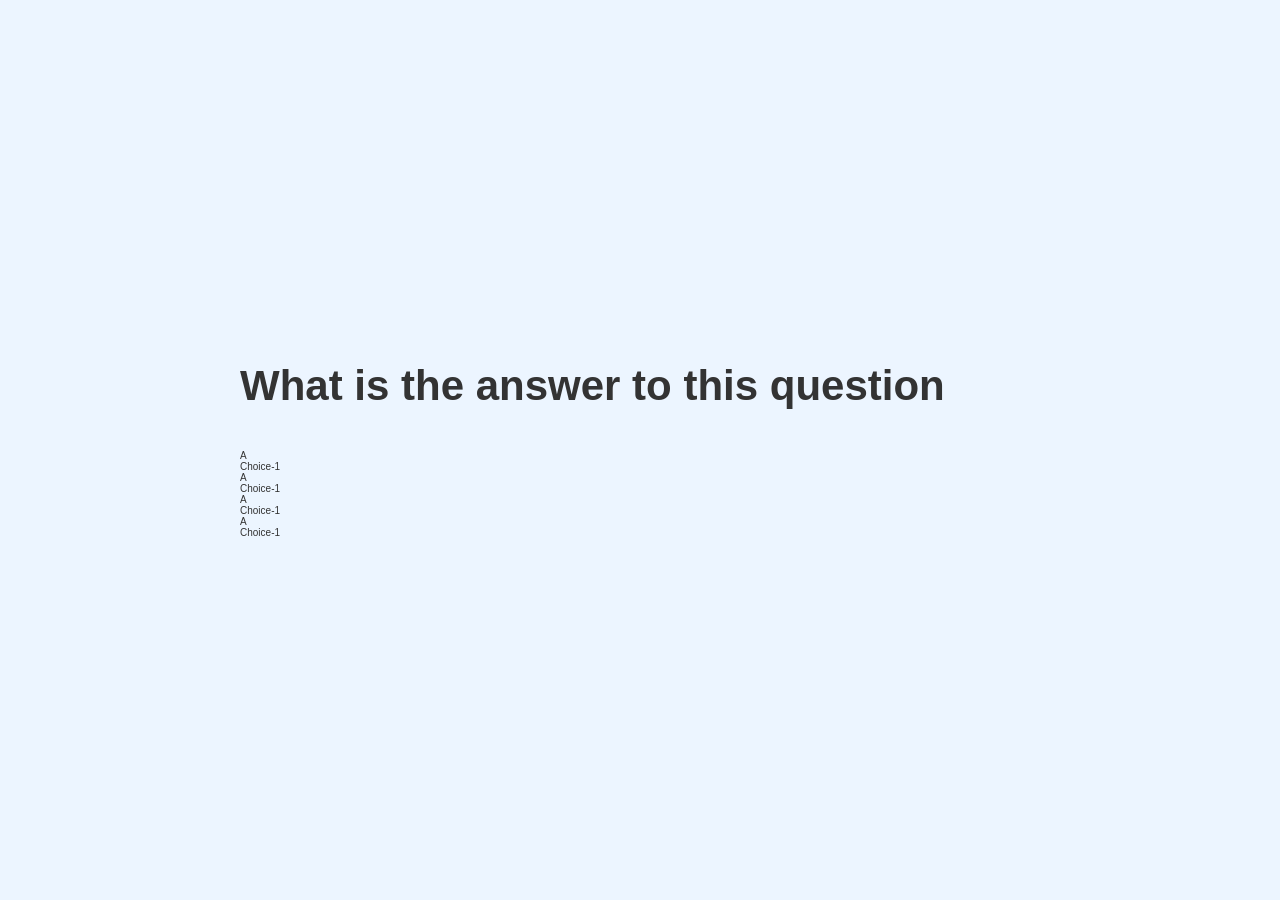
==== game.html @ ab27a1b6 "create the game.html files" ====
<!DOCTYPE html>
<html lang="en">
<head>
    <meta charset="UTF-8">
    <meta name="viewport" content="width=device-width, initial-scale=1.0">
    <title>Quick Quizz - Play</title>
    <link rel="stylesheet" href="app.css">
    <link rel="stylesheet" href="game.css"> 
</head>
<body>
    <div class="container">
            <div id="game" class="justify-center flex-column">
                <h2 id="question">What is the answer to this question</h2>
                <div class="choice-container">
                    <p class="choice-prefix">A</p>
                    <p class="choice-text">Choice-1</p>
                </div>
                <div class="choice-container">
                    <p class="choice-prefix">A</p>
                    <p class="choice-text">Choice-1</p>
                </div>
                <div class="choice-container">
                    <p class="choice-prefix">A</p>
                    <p class="choice-text">Choice-1</p>
                </div>
                <div class="choice-container">
                    <p class="choice-prefix">A</p>
                    <p class="choice-text">Choice-1</p>
                </div>
            </div>    
    </div>
</body>
</html>
---- app.css ----
:root{
    background-color: #ecf5ff;
    font-size: 62.5%;

}

*{
    box-sizing: border-box;
    font-family: Arial, Helvetica, sans-serif;
    margin: 0;
    padding: 0;
    color: #333;
}

h1{
    font-size: 5.4rem;
    color: #56a5eb;
    margin-bottom: 5rem;
}
h1 > span{
    font-size: 2.4rem;
    font-weight: 500;
}
h2{
  font-size: 4.2rem;
  margin-bottom: 4rem;
  font-weight: 700;
}
h3{
   font-size: 2.8rem;
   font-weight: 500;
}

.container{
    width: 100vw;
    height: 100vh;
    display: flex;
    justify-content: center;
    align-items: center;
    max-width: 80rem;
    margin: 0 auto;
}

.container > *{
    width: 100%;
}
.flex-column{
    display: flex;
    flex-direction: column;
}
.flex-center{
    justify-content: center;
    align-items: center;
}
.justify-center{
    justify-content: center;
}
.text-center{
    text-align: center;
}
.Hidden{
    display: none;
}
.btn{
    padding: 1rem 0;
    border-radius: 0.5rem;
    width:20rem;
    font-size: 1.8rem;
    text-align: center;
    border:0.1rem solid #56a5eb;
    margin: bottom 1rem;
    text-decoration: none;
    color: #56a5eb;
    background-color: #fff; 
}
.btn:hover{
    cursor: pointer;
    box-shadow: 0 0.4rem 1.4rem rgba(86,185,235,0.5);
    transform: translateY(-0.1rem);
    transition: transform 150ms;
}
.btn[disabled]:hover{
    cursor: not-allowed;
    box-shadow: none;
    transform: none;
}
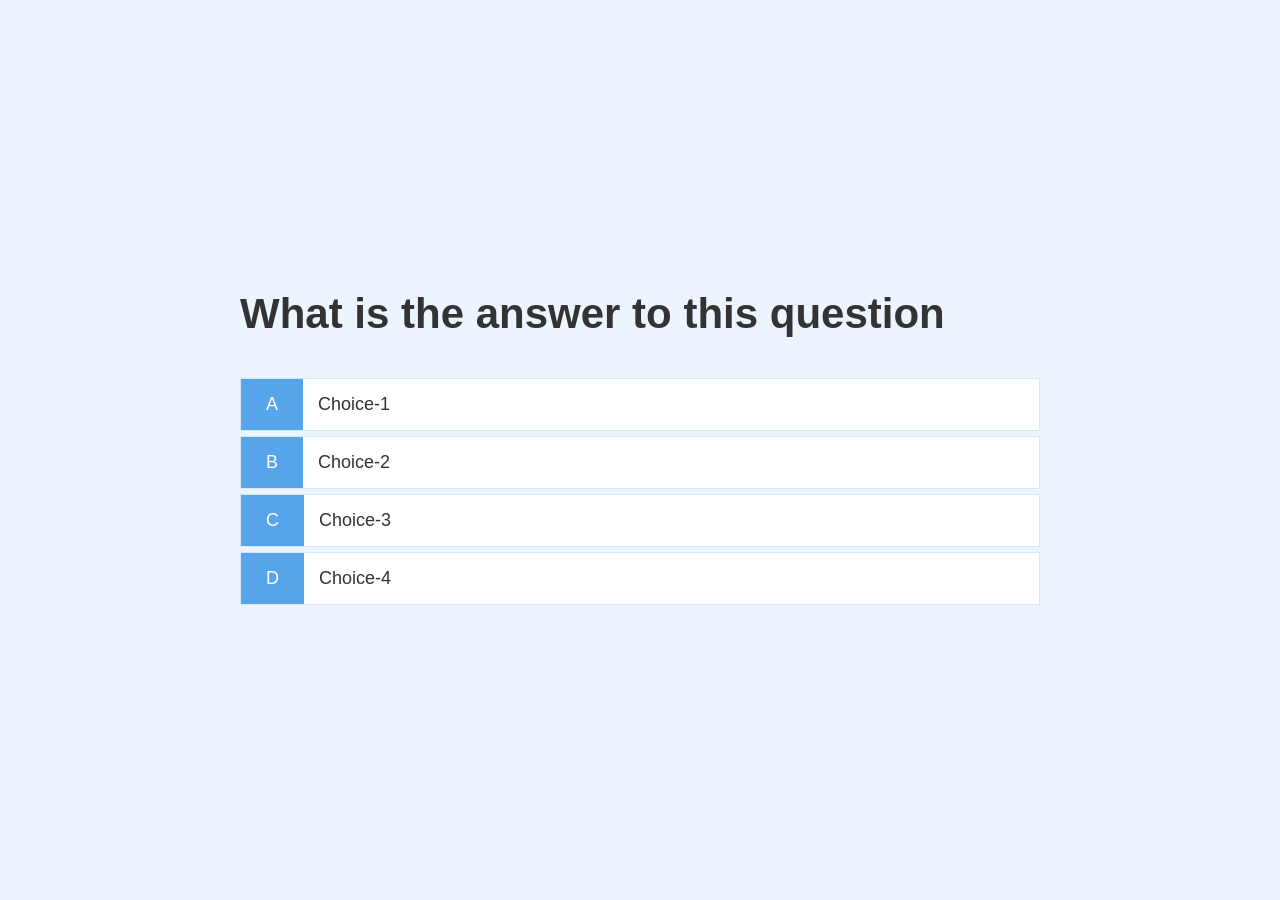
==== commit 7c9068d6: "updated game.css" ====
--- a/game.html
+++ b/game.html
@@ -16,16 +16,16 @@
                     <p class="choice-text">Choice-1</p>
                 </div>
                 <div class="choice-container">
-                    <p class="choice-prefix">A</p>
-                    <p class="choice-text">Choice-1</p>
+                    <p class="choice-prefix">B</p>
+                    <p class="choice-text">Choice-2</p>
                 </div>
                 <div class="choice-container">
-                    <p class="choice-prefix">A</p>
-                    <p class="choice-text">Choice-1</p>
+                    <p class="choice-prefix">C</p>
+                    <p class="choice-text">Choice-3</p>
                 </div>
                 <div class="choice-container">
-                    <p class="choice-prefix">A</p>
-                    <p class="choice-text">Choice-1</p>
+                    <p class="choice-prefix">D</p>
+                    <p class="choice-text">Choice-4</p>
                 </div>
             </div>    
     </div>
--- a/game.css
+++ b/game.css
@@ -0,0 +1,26 @@
+.choice-container{
+    display: flex;
+    margin-bottom: 0.5rem;
+    width:100%;
+    font-size: 1.8rem;
+    border: 0.1rem solid rgb(86, 165, 235, 0.25);
+    background-color: white;
+
+}
+.choice-container:hover{
+    cursor: pointer;
+    box-shadow: 0 0.4rem 1.4rem rgba(86,185,235,0.5);
+    transform: translateY(-0.1rem);
+    transition: transform 150ms;
+}
+.choice-prefix{
+    padding: 1.5rem 2.5rem  ;
+    background-color: #56a5eb;
+    color: white;
+
+}
+.choice-text{
+    padding: 1.5rem ;
+    
+    
+}
